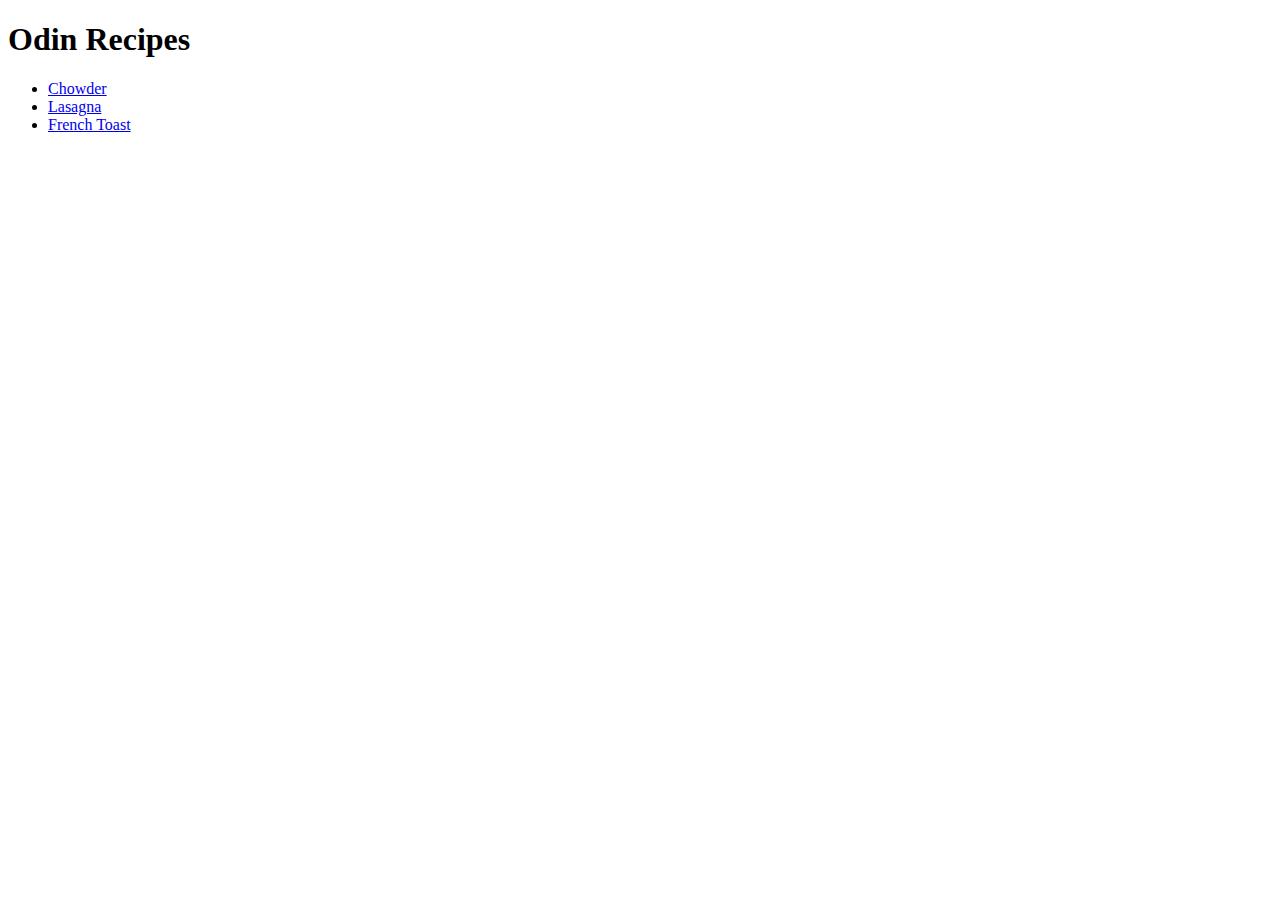
==== index.html @ f97ecc79 "edit README.md edit index.html added chowder.html and lsagna.html and french-toast.html each of the " ====
<!DOCTYPE html>
<html lang="en">

    <head>
        <meta charset="UTF-8">
        <title>Recipes</title>
    </head>
    <body>
        <h1>Odin Recipes</h1>
        
        <ul>
        <li><a href="recipes/chowder.html">Chowder</a></li>
        <li><a href="recipes/lasagna.html">Lasagna</a></li>
        <li><a href="recipes/french-toast.html">French Toast</a></li>
        </ul>


    </body>



</html>
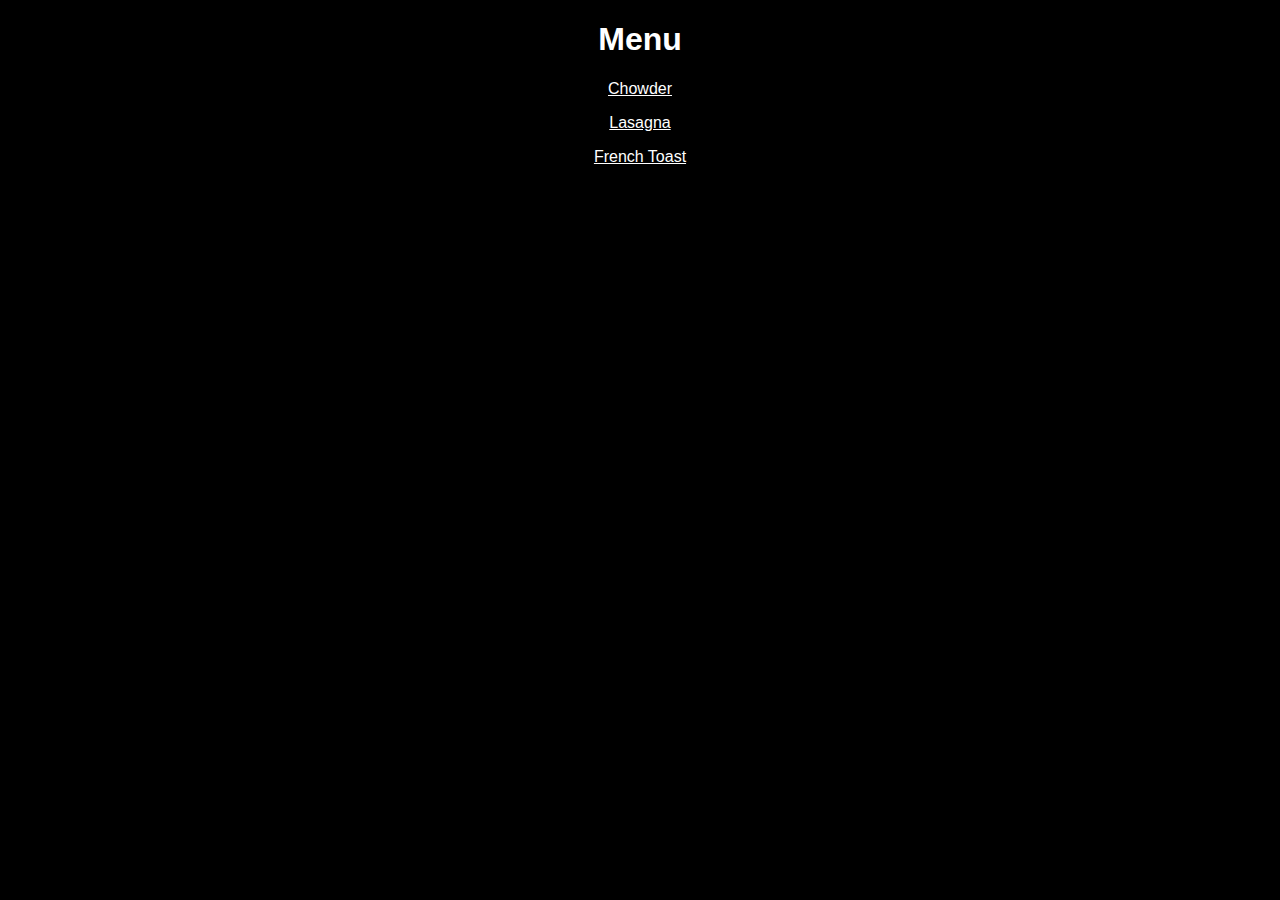
==== commit 2c46e70f: "changed-backround-color, fond color and style" ====
--- a/index.html
+++ b/index.html
@@ -3,18 +3,19 @@
 
     <head>
         <meta charset="UTF-8">
+        <meta http-equiv="X-UA-Compatible" content="IE=edge">
+        <meta name="viewport" content="width=device-width, initial-scale=1.0">
+        <link rel="stylesheet" href="style.css">
         <title>Recipes</title>
+
     </head>
     <body>
-        <h1>Odin Recipes</h1>
+        <h1 class="menu">Menu</h1> 
+          
+        <p><a href="recipes/chowder.html">Chowder</a></p>
+        <p><a href="recipes/lasagna.html">Lasagna</a></p>
+        <p></p><a href="recipes/french-toast.html">French Toast</a></p>
         
-        <ul>
-        <li><a href="recipes/chowder.html">Chowder</a></li>
-        <li><a href="recipes/lasagna.html">Lasagna</a></li>
-        <li><a href="recipes/french-toast.html">French Toast</a></li>
-        </ul>
-
-
     </body>
 
 
--- a/style.css
+++ b/style.css
@@ -0,0 +1,10 @@
+body, a {
+    font-family: fantasy, Tahoma, Geneva, Verdana, sans-serif;
+    text-align: center;
+    background-color: black;
+    color: white;
+    
+}
+ul, ol {
+    text-align: left;
+}
